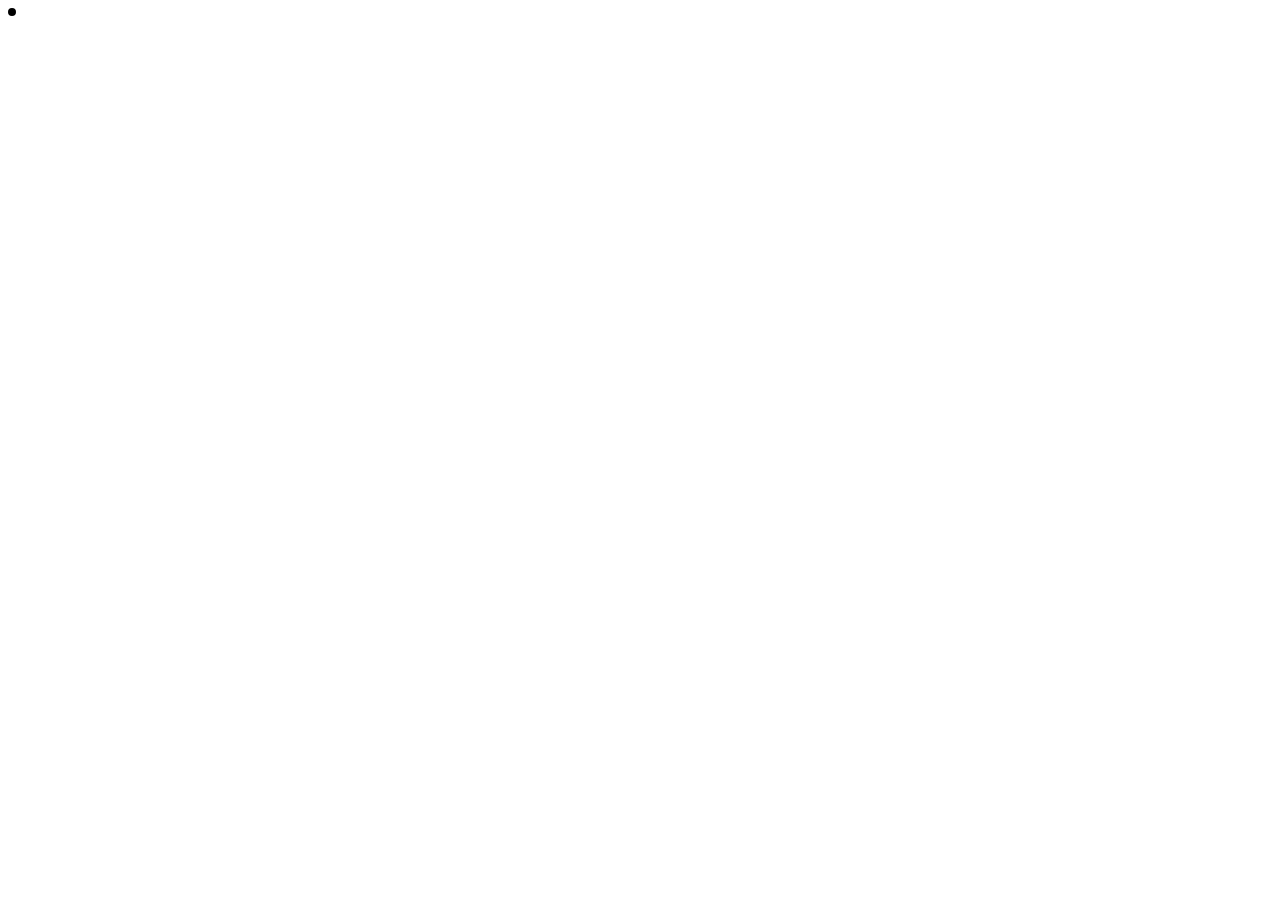
==== color-spotter/index.html @ 153b5a0c "challenge 4 : 중간 저장" ====
<!DOCTYPE html>
<html lang="en">
<head>
    <meta charset="UTF-8">
    <meta name="viewport" content="width=device-width, initial-scale=1.0">
    <title>Challenge 4</title>
    <link rel="stylesheet" href="style.css">
</head>

<body>
    <div id="score" />
    <div id="grid" />
	<link rel="stylesheet" href="style.css">


    <script src="script.js"></script>
    <script>
        new GameBoard(4);
        new Score(0);
    </script>
</body>
---- color-spotter/style.css ----
#grid {
    border: 4px black solid;
    border-radius: 4px;
    width: fit-content;
}

.row {
	display: flex;
}

.square {
	width: 4rem;
	height: 4rem;
}

.square:hover {
	cursor: pointer;
}

.black {
    background: black;
}

.white {
    background: white;
}

.red {
    background: red;
}
---- color-spotter/style.css ----
#grid {
    border: 4px black solid;
    border-radius: 4px;
    width: fit-content;
}

.row {
	display: flex;
}

.square {
	width: 4rem;
	height: 4rem;
}

.square:hover {
	cursor: pointer;
}

.black {
    background: black;
}

.white {
    background: white;
}

.red {
    background: red;
}
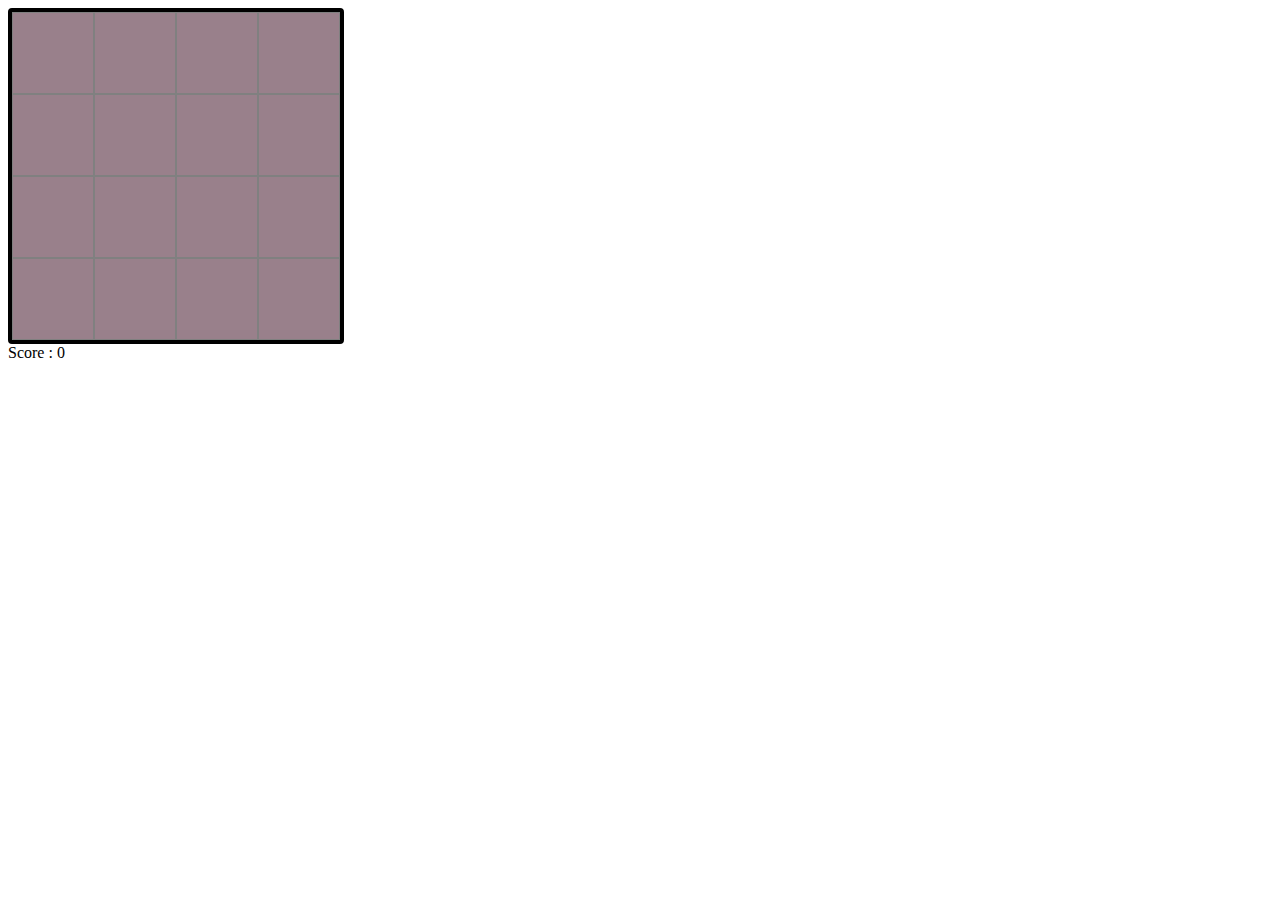
==== commit 6bc79a3a: "challenge 4 완성" ====
--- a/color-spotter/index.html
+++ b/color-spotter/index.html
@@ -8,8 +8,9 @@
 </head>
 
 <body>
-    <div id="score" />
-    <div id="grid" />
+	<div id="grid"></div>
+    <div id="score"></div>
+    
 	<link rel="stylesheet" href="style.css">
 
 
--- a/color-spotter/style.css
+++ b/color-spotter/style.css
@@ -9,22 +9,23 @@
 }
 
 .square {
-	width: 4rem;
-	height: 4rem;
+	width: 5rem;
+	height: 5rem;
+	border: 1px gray solid;
 }
 
 .square:hover {
 	cursor: pointer;
 }
 
-.black {
-    background: black;
+.shake {
+    animation: shake 0.8s infinite;
+    transform: translate3d(0, 0, 0);
+	pointer-events: none;
 }
 
-.white {
-    background: white;
-}
-
-.red {
-    background: red;
-}
+@keyframes shake {
+    0% {transform: translateX(0);} 
+    10%, 30%, 50%, 70%, 90% {transform: translateX(-8px);} 
+    20%, 40%, 60%, 80%,100% {transform: translateX(8px);} 
+ } --- a/color-spotter/style.css
+++ b/color-spotter/style.css
@@ -9,22 +9,23 @@
 }
 
 .square {
-	width: 4rem;
-	height: 4rem;
+	width: 5rem;
+	height: 5rem;
+	border: 1px gray solid;
 }
 
 .square:hover {
 	cursor: pointer;
 }
 
-.black {
-    background: black;
+.shake {
+    animation: shake 0.8s infinite;
+    transform: translate3d(0, 0, 0);
+	pointer-events: none;
 }
 
-.white {
-    background: white;
-}
-
-.red {
-    background: red;
-}
+@keyframes shake {
+    0% {transform: translateX(0);} 
+    10%, 30%, 50%, 70%, 90% {transform: translateX(-8px);} 
+    20%, 40%, 60%, 80%,100% {transform: translateX(8px);} 
+ } 